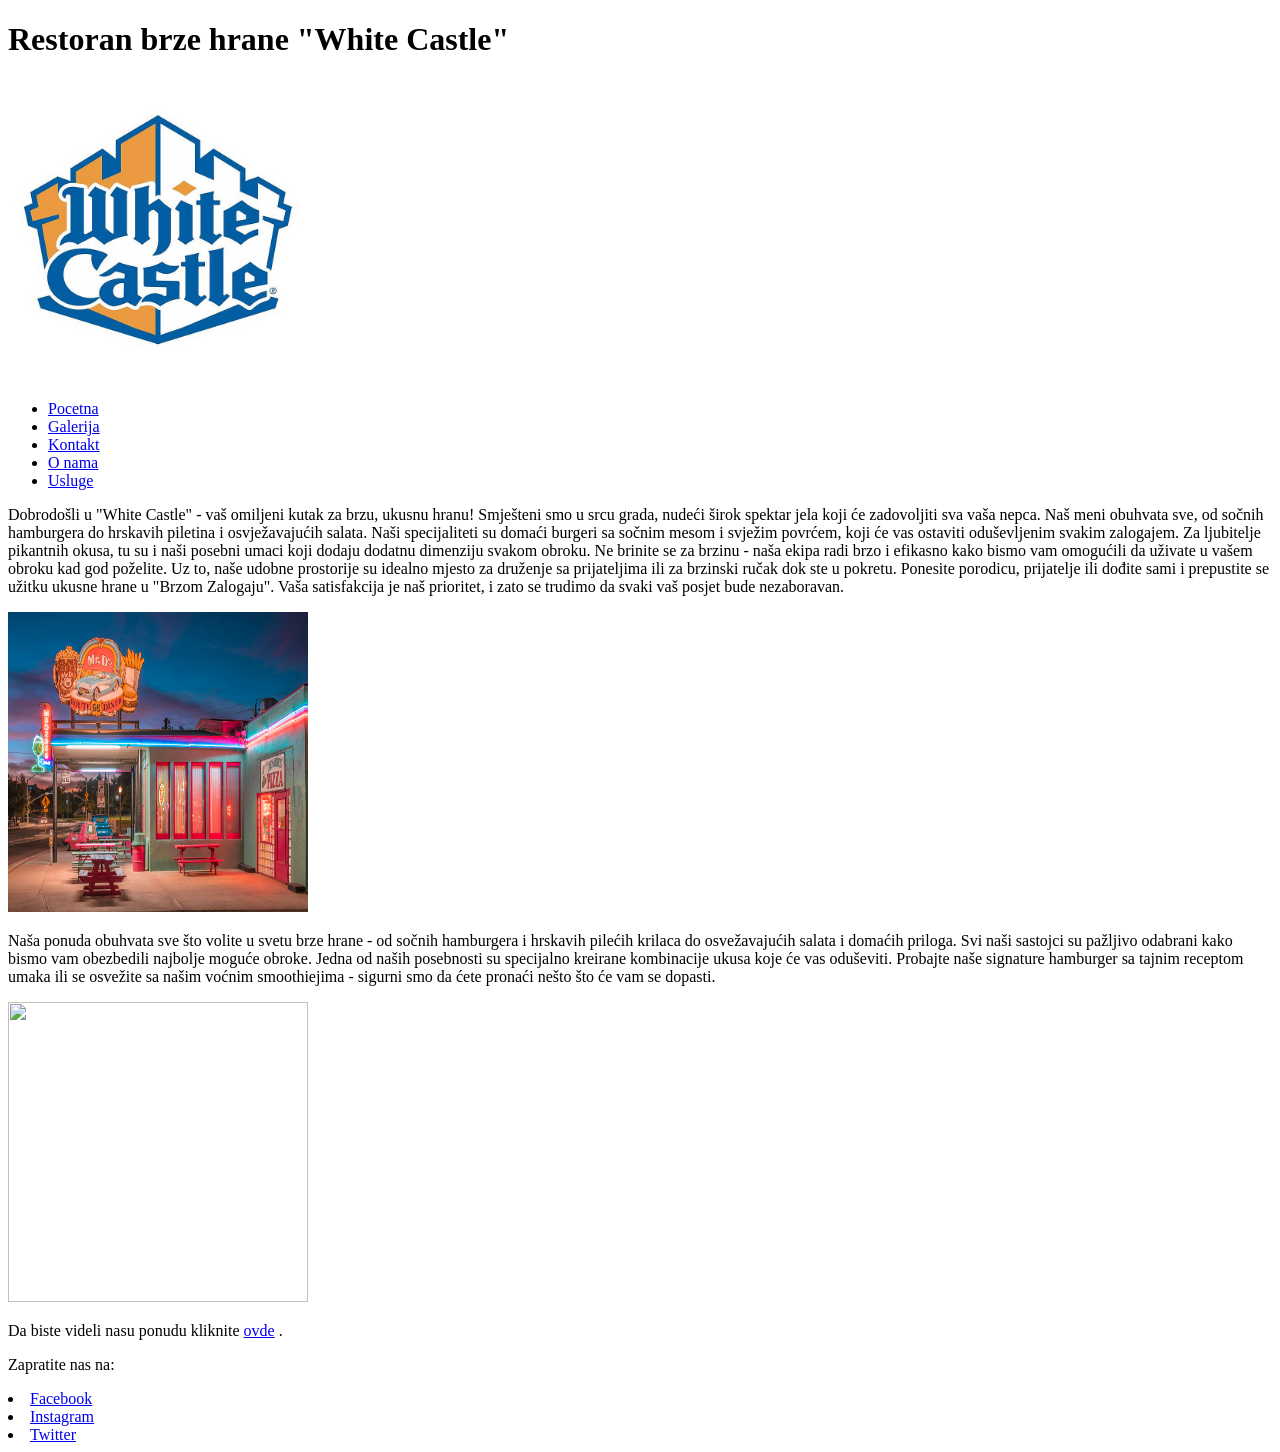
==== index.html @ f54901ba "Add files via upload" ====
<!DOCTYPE HTML>
<html>
    <head>
        <link rel="icon" type="image/x-icon" href="slike/slike/logooo.jpg">
        <title> Pocetna </title>
    </head>

    <body>

        <h1>Restoran brze hrane "White Castle"</h1>

        <img src="slike/slike/logooo.jpg" width="300" height="300">

        <ul>
            <li> <a href="../index.html">Pocetna</a></li>
            <li> <a href="stranice/galerija.html">Galerija</a></li>
            <li> <a href="stranice/kontakt.html">Kontakt</a></li>
            <li> <a href="stranice/onama.html">O nama</a></li>
            <li> <a href="stranice/ponuda.html">Usluge</a></li>
        </ul>

        <p>
          Dobrodošli u "White Castle" - vaš omiljeni kutak za brzu, ukusnu hranu! Smješteni smo u srcu grada, nudeći širok spektar jela koji će zadovoljiti sva vaša nepca.
          Naš meni obuhvata sve, od sočnih hamburgera do hrskavih piletina i osvježavajućih salata. Naši specijaliteti su domaći burgeri sa sočnim mesom i svježim povrćem, koji će vas ostaviti oduševljenim svakim zalogajem. Za ljubitelje pikantnih okusa, tu su i naši posebni umaci koji dodaju dodatnu dimenziju svakom obroku.
          Ne brinite se za brzinu - naša ekipa radi brzo i efikasno kako bismo vam omogućili da uživate u vašem obroku kad god poželite. Uz to, naše udobne prostorije su idealno mjesto za druženje sa prijateljima ili za brzinski ručak dok ste u pokretu.

          Ponesite porodicu, prijatelje ili dođite sami i prepustite se užitku ukusne hrane u "Brzom Zalogaju". Vaša satisfakcija je naš prioritet, i zato se trudimo da svaki vaš posjet bude nezaboravan.
        </p>

        <img src="slike/slike/slika22.jpg" width="300" height="300">

        <br>

        <p>
            Naša ponuda obuhvata sve što volite u svetu brze hrane - od sočnih hamburgera i hrskavih pilećih krilaca do osvežavajućih salata i domaćih priloga. Svi naši sastojci su pažljivo odabrani kako bismo vam obezbedili najbolje moguće obroke.

            Jedna od naših posebnosti su specijalno kreirane kombinacije ukusa koje će vas oduševiti. Probajte naše signature hamburger sa tajnim receptom umaka ili se osvežite sa našim voćnim smoothiejima - sigurni smo da ćete pronaći nešto što će vam se dopasti.
        </p>

        <img src="slike/slike/slika23.jpg" width="300" height="300">

        <br>

        <p>Da biste videli nasu ponudu kliknite <a href="stranice/ponuda.html" target="_blank">ovde</a> .</p>

        <p>Zapratite nas na:</p>
        <li> <a href="https://www.facebook.com/"> Facebook </a> </li>
        <li> <a href="https://www.instagram.com/"> Instagram </a> </li>
        <li> <a href="https://www.twitter.com/"> Twitter </a> </li>


    </body>
</html>
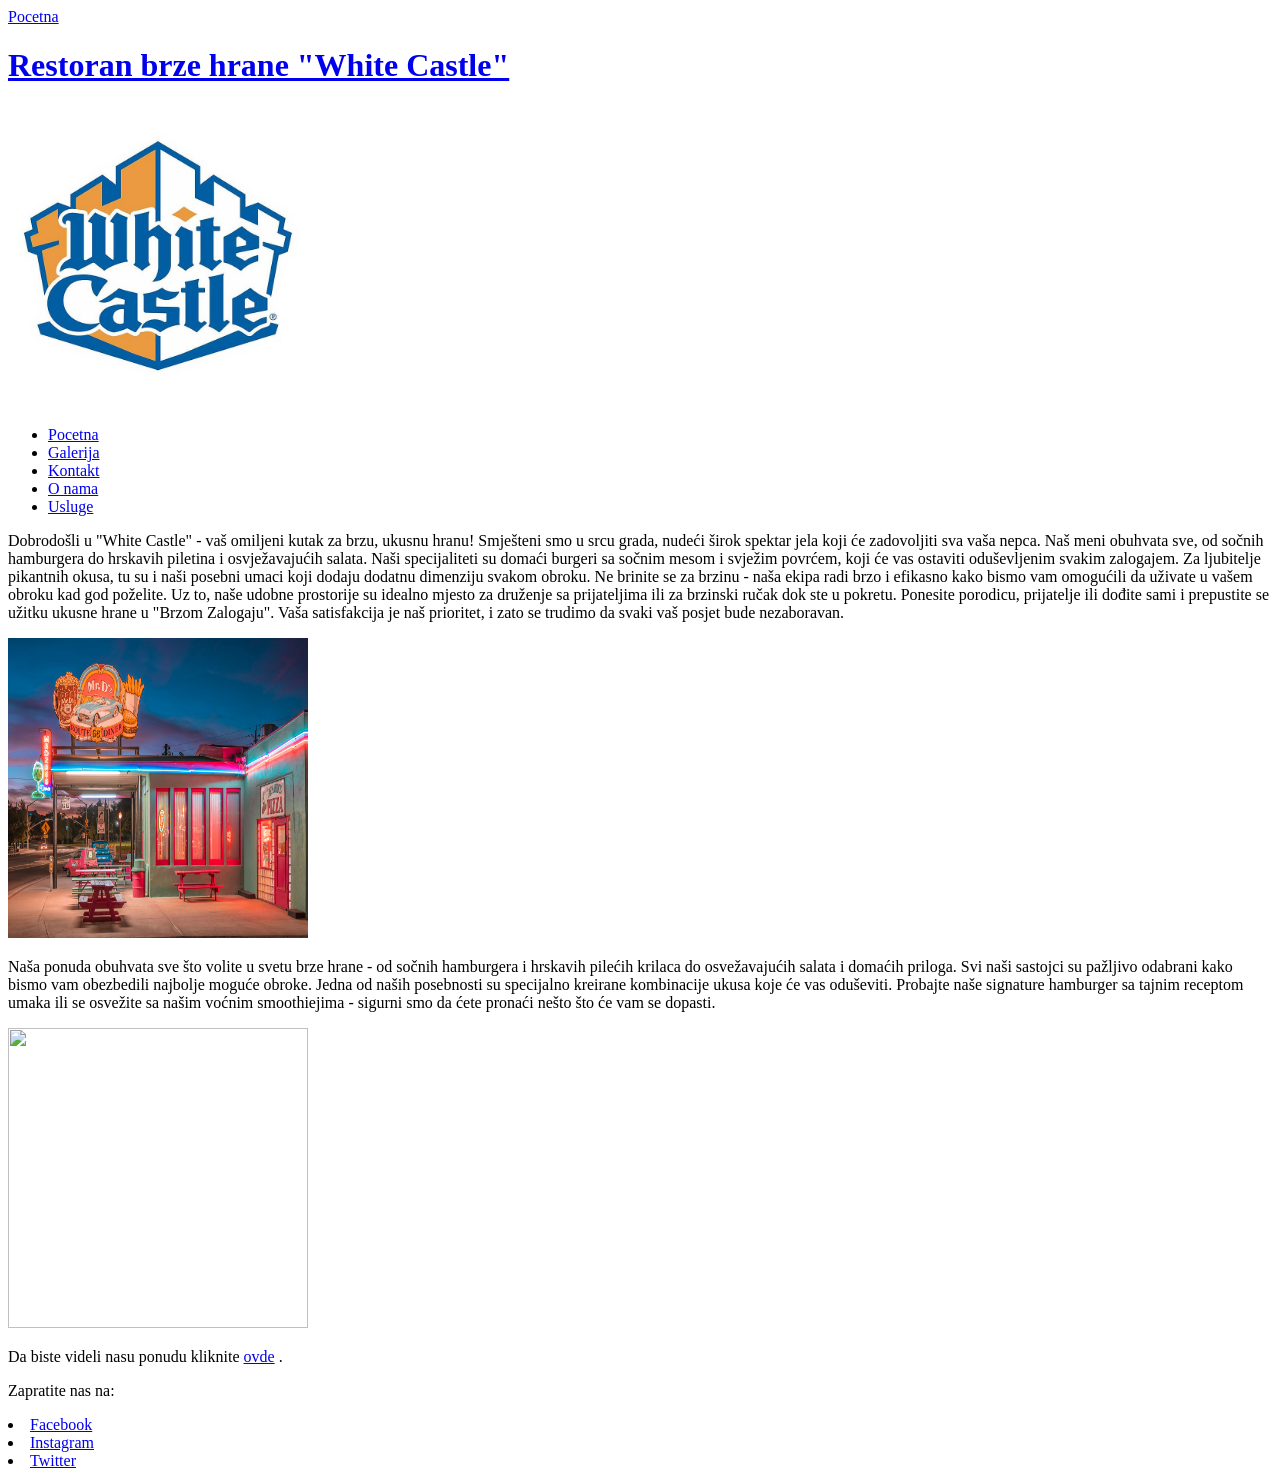
==== commit f717a7b7: "Update index.html" ====
--- a/index.html
+++ b/index.html
@@ -2,6 +2,7 @@
 <html>
     <head>
         <link rel="icon" type="image/x-icon" href="slike/slike/logooo.jpg">
+        <a href="style.css"
         <title> Pocetna </title>
     </head>
 
@@ -48,6 +49,6 @@
         <li> <a href="https://www.instagram.com/"> Instagram </a> </li>
         <li> <a href="https://www.twitter.com/"> Twitter </a> </li>
 
-
+        <script src="//code.tidio.co/71qnkja62qa6beskofer6twf9zmpdi8b.js" async></script>
     </body>
-</html>+</html>
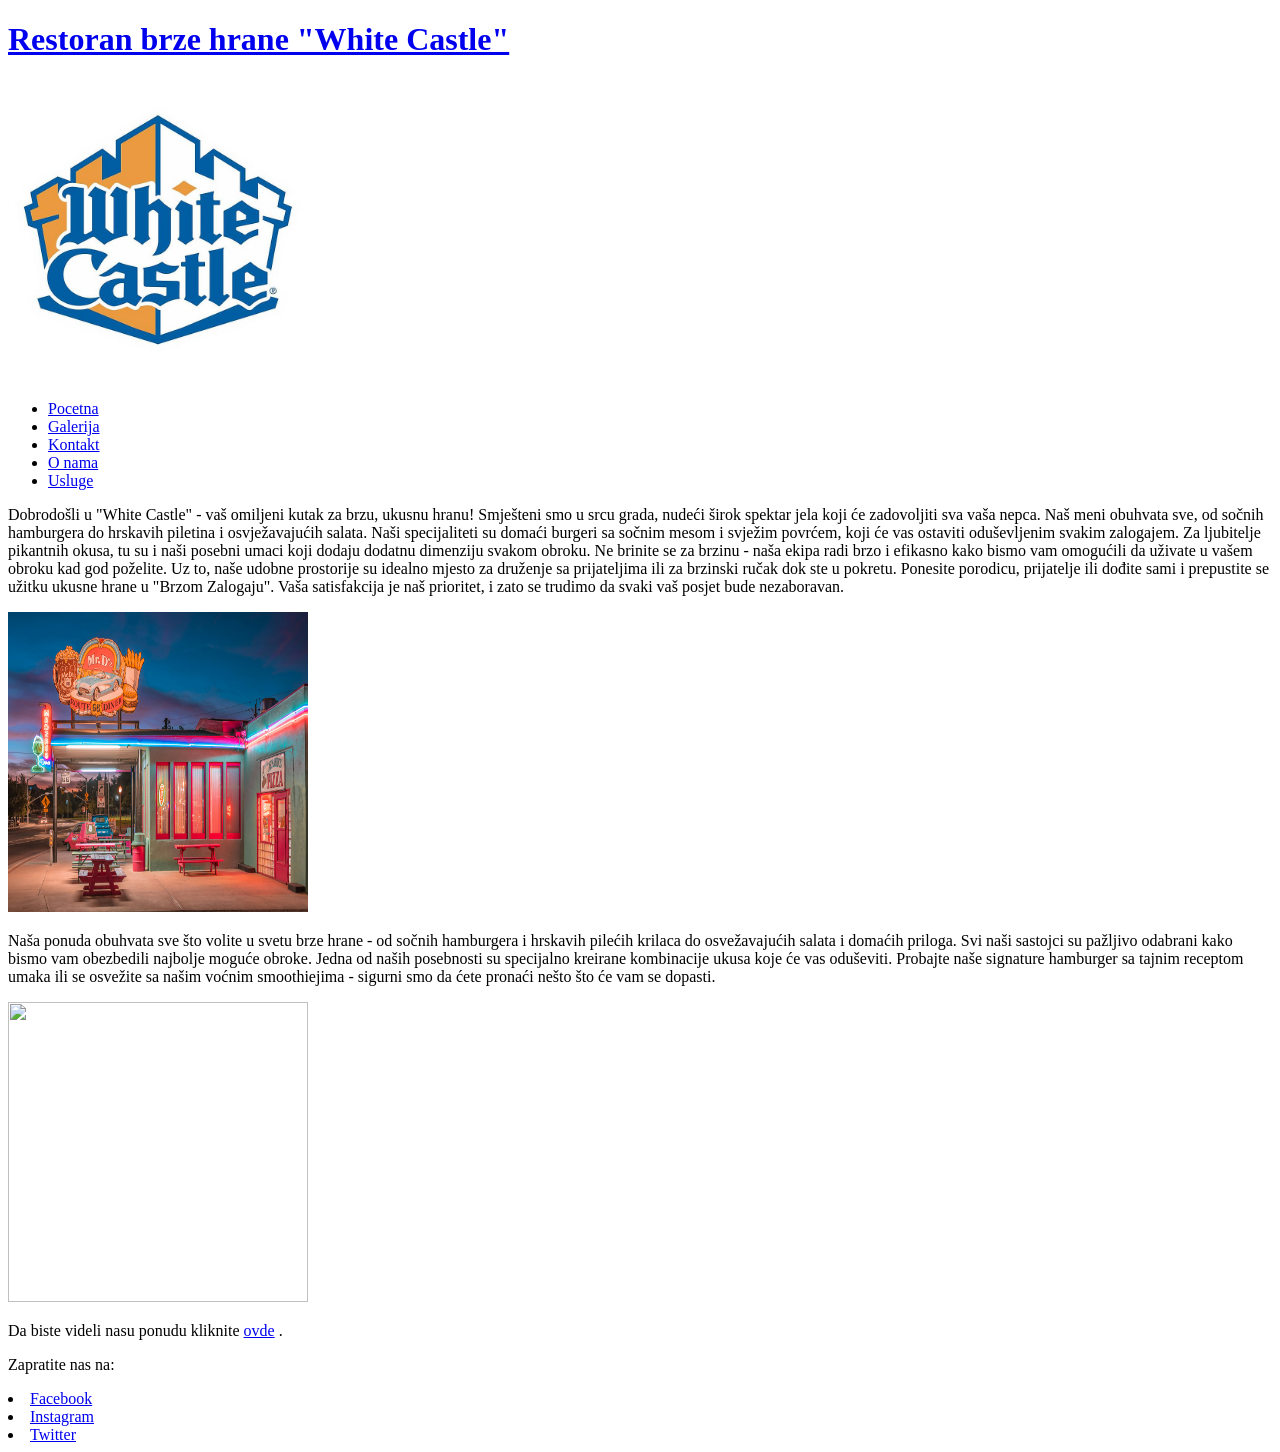
==== commit 9892823d: "Update index.html" ====
--- a/index.html
+++ b/index.html
@@ -2,7 +2,7 @@
 <html>
     <head>
         <link rel="icon" type="image/x-icon" href="slike/slike/logooo.jpg">
-        <a href="style.css"
+        <a href="style.css">
         <title> Pocetna </title>
     </head>
 
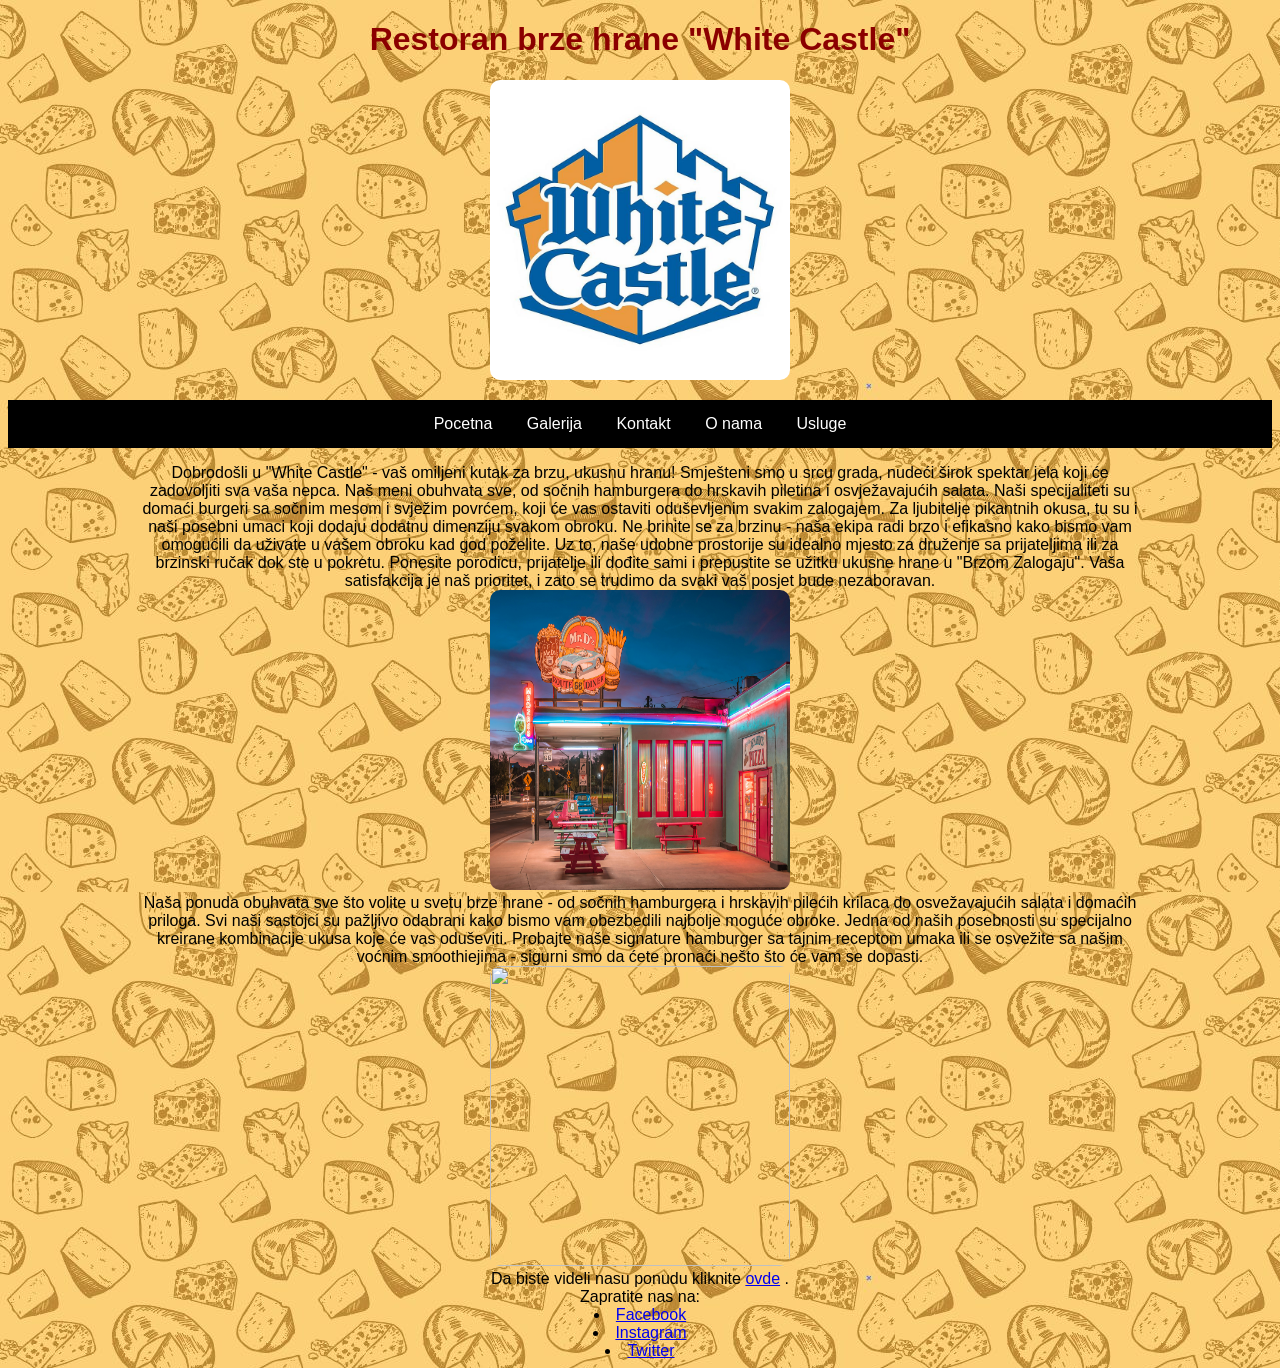
==== commit 8de3b0b2: "Update index.html" ====
--- a/index.html
+++ b/index.html
@@ -2,7 +2,7 @@
 <html>
     <head>
         <link rel="icon" type="image/x-icon" href="slike/slike/logooo.jpg">
-        <a href="style.css">
+         <link rel="stylesheet" href="style.css">
         <title> Pocetna </title>
     </head>
 
--- a/style.css
+++ b/style.css
@@ -0,0 +1,54 @@
+body {
+    font-family: Arial;
+    background-color: #f2f2f2;
+    background-image:url(slike/sir\ pozadina.jpg) ;
+    text-align: center;
+}
+
+ul {
+    background-color: black;
+    padding: 15px;
+}
+
+ul li {
+    display: inline;
+    margin: 15px;
+}
+
+ul li a {
+    color: white;
+    text-decoration: none;
+}
+
+h1, h2, h3 {
+    color: darkred;
+}
+
+p {
+    width: 80%;
+    margin: auto;
+}
+
+img {
+    border-radius: 10px;
+}
+
+form {
+    background-color: white;
+    width: 50%;
+    margin: auto;
+    padding: 20px;
+    border-radius: 10px;
+}
+
+input, textarea {
+    width: 90%;
+    padding: 8px;
+    margin: 5px;
+}
+
+input[type="submit"] {
+    background-color: darkred;
+    color: white;
+    border: none;
+}
